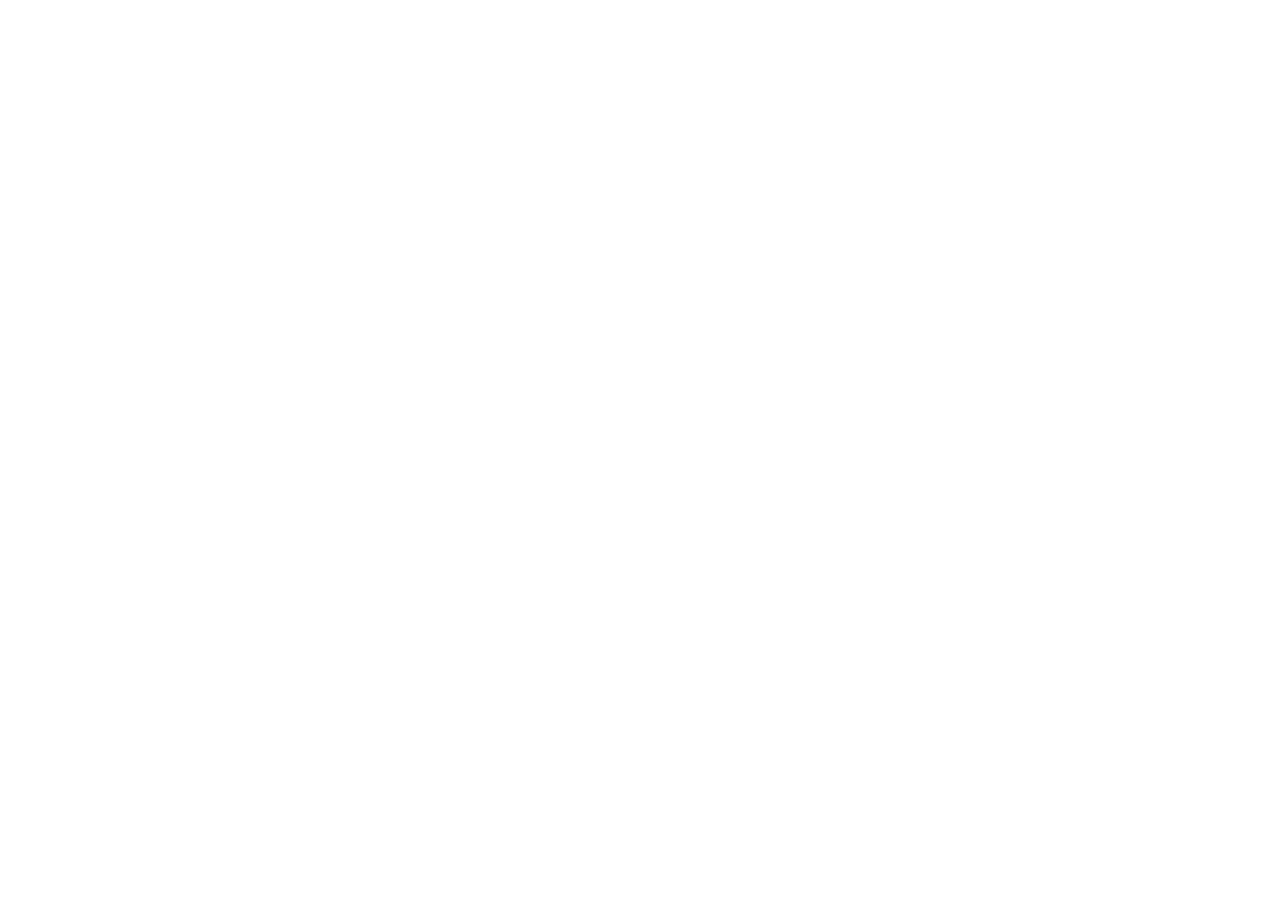
==== standings.html @ 1af449fc "Update API URL for the season 21/22" ====
<!DOCTYPE html>
<html lang="en">

<head>

    <meta charset="utf-8">
    <!--[if IE]><meta http-equiv='X-UA-Compatible' content='IE=edge,chrome=1' /><![endif]-->

    <meta name="viewport" content="width=device-width, initial-scale=1, shrink-to-fit=no">

    <meta name="description" content="">
    <meta name="keywords" content="">
    <meta name="author" content="">
	<!-- Favicons -->
	<link rel="shortcut icon" href="img/favicon.ico">

    <title>NBA Standings</title>

    <!-- Bootstrap Core CSS -->
    <link rel="stylesheet" href="https://stackpath.bootstrapcdn.com/bootstrap/4.1.3/css/bootstrap.min.css" integrity="sha384-MCw98/SFnGE8fJT3GXwEOngsV7Zt27NXFoaoApmYm81iuXoPkFOJwJ8ERdknLPMO" crossorigin="anonymous">
    <link href="css/bootstrap.min.css" rel="stylesheet">

    <!-- Custom CSS -->
    <link href="css/style.css" rel="stylesheet">

    <!-- HTML5 Shim and Respond.js IE8 support of HTML5 elements and media queries -->
    <!-- WARNING: Respond.js doesn't work if you view the page via file:// -->
    <!--[if lt IE 9]>
        <script src="https://oss.maxcdn.com/libs/html5shiv/3.7.0/html5shiv.js"></script>
        <script src="https://oss.maxcdn.com/libs/respond.js/1.4.2/respond.min.js"></script>
    <![endif]-->

</head>

<body>


    <!-- SECTION -->
    <section id="sectionResultsTable">
        <div class="container">
            <div class="row">
                <div class="col-12">
                    <div class="data-container-wrapper">

                        <div id="tableStandings" class="table-responsive table-responsive-today">
                            <table class="table standings-table standings-table-east">

                            </table>

                            <table class="table standings-table standings-table-west">

                            </table>
                            
                        </div>
                    </div>
                </div>
            </div><!-- /.row -->
        </div><!-- /.container -->
    </section><!-- /# -->


    <!-- FOOTER -->
    <footer>

    </footer><!-- /footer -->


    <!-- jQuery first, then Popper.js, then Bootstrap JS -->
    <script src="https://code.jquery.com/jquery-3.3.1.slim.min.js" integrity="sha384-q8i/X+965DzO0rT7abK41JStQIAqVgRVzpbzo5smXKp4YfRvH+8abtTE1Pi6jizo" crossorigin="anonymous"></script>
    <script src="js/jquery-3.3.1.slim.min.js"></script>
    <script src="https://cdnjs.cloudflare.com/ajax/libs/popper.js/1.14.3/umd/popper.min.js" integrity="sha384-ZMP7rVo3mIykV+2+9J3UJ46jBk0WLaUAdn689aCwoqbBJiSnjAK/l8WvCWPIPm49" crossorigin="anonymous"></script>
    <script src="js/popper.min.js"></script>
    <script src="https://stackpath.bootstrapcdn.com/bootstrap/4.1.3/js/bootstrap.min.js" integrity="sha384-ChfqqxuZUCnJSK3+MXmPNIyE6ZbWh2IMqE241rYiqJxyMiZ6OW/JmZQ5stwEULTy" crossorigin="anonymous"></script>
    <script src="js/bootstrap.min.js"></script>

    <!-- Custom JavaScript -->
    <script src="js/main.js"></script>
    <!-- <script src="js/json-todos.js"></script> -->
    <script src="js/script-standings.js"></script>

</body>

</html>
---- css/style.css ----
/* Import Google fonts
 * ==================================== */

@import url('https://fonts.googleapis.com/css?family=Raleway:400,700|Montserrat:400,700&display=swap');

:root {
	--purple: #6f42c1;
}

* {
	margin: 0;
	padding: 0;
}

body {
    font-family: "Raleway", sans-serif;
    overflow-x: hidden;
}

/* navbar
 * ==================================== */

.navbar-brand {
	height: auto;
}

.navbar-toggle .icon-bar {
	background-color: #fff;
	transition: all .3s;
}

.navbar-toggle:hover .navbar-toggle .icon-bar {
	background-color: #ccc;
}

.bar-mid-x {
    transform: scaleX(0);
}

.bar-top-x {
    transform: rotate(45deg);
    margin-top: 6px;
}

.navbar-toggle .icon-bar + .icon-bar.bar-bot-x {
    transform: rotate(-45deg);
	margin-top: -8px;
    margin-bottom: 6px;
}

/* btn hover effects */
.btn {
	background-color: hsl(1.8, 64.7%, 50%);
	border-color: hsl(1.8, 64.7%, 50%);
}

.btn:hover {
	color: hsl(0, 0%, 100%) !important;
	border-color: hsl(0, 0%, 21.2%);
	box-shadow: inset 0 -50px 0px hsla(0, 0%, 0%, 0.1);
}

.btn:focus, .btn:active {
	box-shadow: inset 0 -62px 0px hsla(0, 0%, 0%, 0.5);
	color: hsl(0, 0%, 100%) !important;
}

/* results table
* ==================================== */

#sectionResultsTable {
    padding-top: 80px;
    padding-bottom: 80px;
}

.data-container-wrapper {
    position: relative;
}

.table-responsive {
    position: absolute;
    padding-left: 10px;
    padding-right: 10px;
}

#tableYesterday.hide {
    opacity: 0;
    transform: translate3d(-1400px, 0, 0);
    z-index: 0;
}

#tableYesterday {
    opacity: 1;
    transform: translate3d(0, 0, 0);
    transition: all 1000ms ease-in-out;
    z-index: 1;
}

#tableToday {
    opacity: 1;
    transform: translate3d(0, 0, 0);
    transition: all 1000ms ease-in-out;
    z-index: 1;
}

#tableToday.hide {
    opacity: 0;
    transform: translate3d(1400px, 0, 0);
    z-index: 0;
}

.table {
    /* border: 1px solid #dee2e6; */
    border-radius: 5px;
    box-shadow: 0 2px 12px #a49e94;
}

.table:first-of-type {
    margin-bottom: 50px;
}

.table td,
.table th {
    padding: 15px;
    vertical-align: middle;
}

.date .link-prev, 
.date .link-next {
    position: absolute;
    left: 50px;
    cursor: pointer;
}

.date .link-next {
    left: initial;
    right: 50px;
}

.date .link-prev::before {
	content: "";
	width: 0;
	height: 0;
	border-top: 10px solid transparent;
	border-bottom: 10px solid transparent;
	border-right: 10px solid hsl(0, 0%, 100%);
	display: block;
	position: absolute;
	left: -18px;
	top: 7px;
}

.date .link-next::after {
	content: "";
	width: 0;
	height: 0;
	border-top: 10px solid transparent;
	border-bottom: 10px solid transparent;
	border-left: 10px solid hsl(0, 0%, 100%);
	display: block;
	position: absolute;
	right: -20px;
	top: 7px;
}

.date .link-prev:hover,
.date .link-next:hover {
    text-decoration: underline !important;
}

.table .date {
    background-color: #01579b;
    color: #fff;
    font-size: 22px;
    border-radius: 5px 5px 0 0;
    text-align: center;
}

.table .game-time {
    text-align: center;
    border-top: 0;
    background-color: #ECEFF1;
}

.table td {
    border-top: 0;
}

.team-name {
    font-size: 18px;
    width: 42%;
}

.team-logo {
    width: 50px;
}

.visitor-team-logo {
    margin-left: 5px;
}

.home-team-logo {
    margin-right: 5px;
}

.score {
    font-size: 30px;
    font-weight: 600;
    width: 8%;
}

.visitor-team-name,
.visitor-team-score {
    text-align: right;
}

.home-team-name,
.home-team-score {
    text-align: left;
}

.table .colon {
    text-align: center;
    padding: 15px 0;
    font-size: 30px;
    font-weight: 600;
}

/* Standings Table
* ==================================== */

.standings-table td {
    text-align: center;
    font-size: 20px;
}

.standings-table td.team-name {
    text-align: left;
    /* padding-left: 10%; */
}

.standings-table tr.team-row:nth-child(even) {
    background-color: #ECEFF1;
}

.standings-table tr.team-row:nth-child(6) {
    /* border-bottom: 2px solid #01579b; */
    border-bottom: 2px dashed #78909C;
}

.standings-table tr.team-row:nth-child(10) {
    /* border-bottom: 2px solid #01579b; */
    border-bottom: 2px solid #78909C;
}

.standings-table .team-logo {
	margin-right: 6px;
}

/* MEDIA QUERIES DESKTOP-FIRST
 * ==================================== */

/* Large devices (desktops, less than 1200px) */
@media ( max-width : 1199px ) {


}

/* Medium devices (tablets, less than 992px) */
@media ( max-width : 991px ) {


}

/* Small devices (landscape phones, less than 768px) */
@media ( max-width : 767px ) {


}

/* Extra small devices (portrait phones, less than 576px) */
@media ( max-width : 575px ) {


}

/* Extra Small Devices, Phones */
@media ( max-width : 480px ) {


}

/* Custom, iPhone Retina */
@media (max-width : 320px) {


}


/* Media Queries Mobile-First
 * ==================================== */

/* Custom, iPhone Retina */
@media ( min-width : 360px ) {


}

/* Extra Small Devices, Phones */
@media ( min-width : 481px ) {


}

/* Small devices (landscape phones, 576px and up) */
@media ( min-width : 576px ) {


}

/* Medium devices (tablets, 768px and up) */
@media ( min-width : 768px ) {


}

/* Large devices (desktops, 992px and up) */
@media ( min-width : 992px ) {


}

/* Extra large devices (large desktops, 1200px and up) */
@media ( min-width : 1200px ) {


}
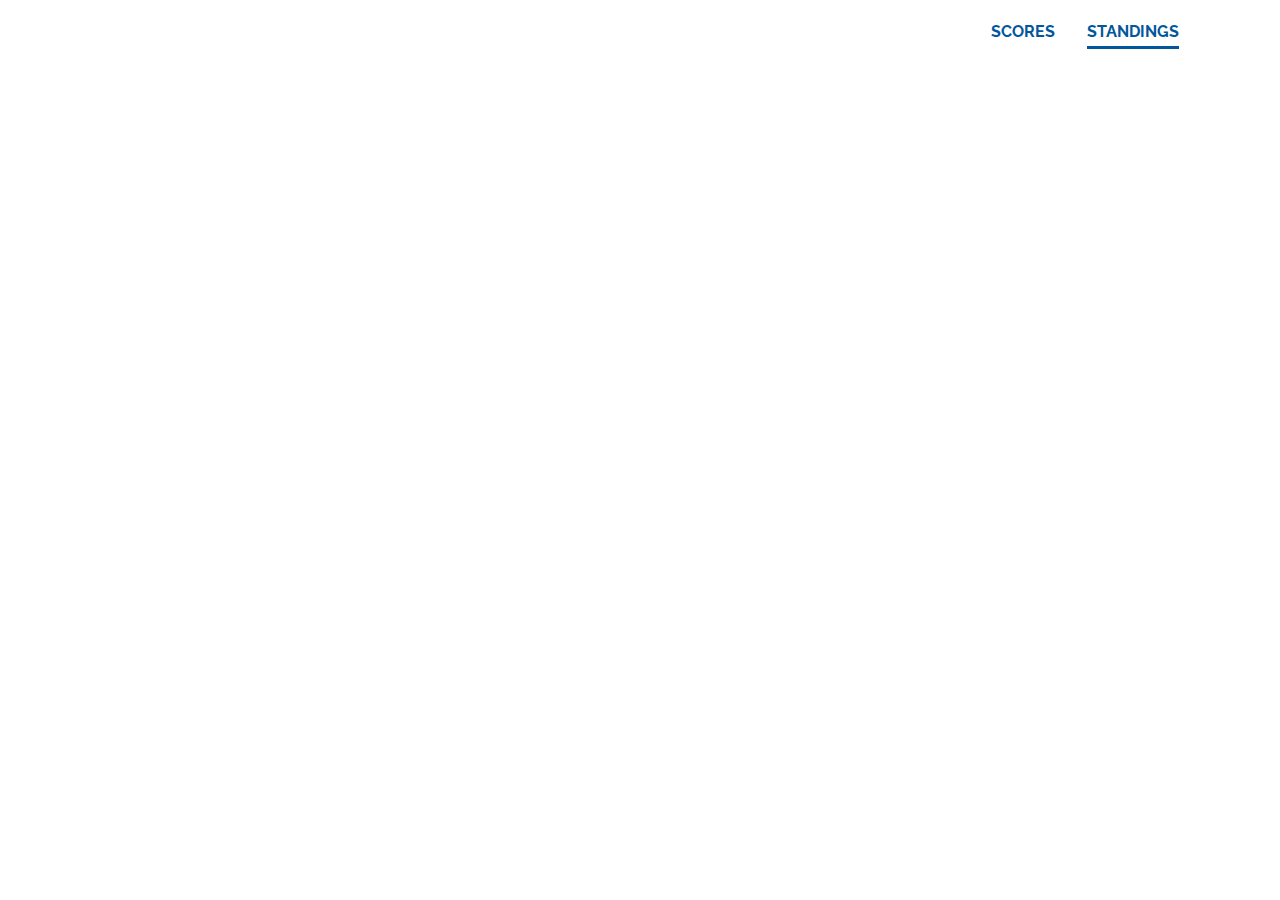
==== commit e065b9f5: "Add nav menu" ====
--- a/standings.html
+++ b/standings.html
@@ -33,6 +33,25 @@
 </head>
 
 <body>
+
+    <header>
+        <div class="container">
+            <div class="row">
+                <div class="col-12">
+                    <div class="menu-container">
+                        <ul class="nav-menu">
+                            <li class="nav-link">
+                                <a href="index.html">Scores</a>
+                            </li>
+                            <li class="nav-link">
+                                <a href="standings.html" class="active">Standings</a>
+                            </li>
+                        </ul>
+                    </div>
+                </div><!-- /.col-12 -->
+            </div><!-- /.row -->
+        </div><!-- /.container -->
+    </header>
 
 
     <!-- SECTION -->
--- a/css/style.css
+++ b/css/style.css
@@ -63,6 +63,41 @@
 .btn:focus, .btn:active {
 	box-shadow: inset 0 -62px 0px hsla(0, 0%, 0%, 0.5);
 	color: hsl(0, 0%, 100%) !important;
+}
+
+/* navbar */
+.nav-menu {
+	list-style-type: none;
+	display: flex;
+	justify-content: flex-end;
+	align-items: center;
+	margin-bottom: 0;
+}
+
+.nav-menu {
+	display: flex;
+	justify-content: flex-end;
+	align-items: center;
+	padding: 20px 0;
+}
+
+.nav-link {
+    padding: 0 16px;
+}
+
+.nav-link a {
+	color: #01579b;
+	font-weight: 700;
+	text-transform: uppercase;
+    padding-bottom: 5px;
+    border-bottom: 3px solid transparent;
+    transition: all 280ms ease;
+}
+
+.nav-link a.active,
+.nav-link a:hover {
+    border-bottom-color: #01579b;
+    text-decoration: none;
 }
 
 /* results table
@@ -257,6 +292,10 @@
 	margin-right: 6px;
 }
 
+.last-ten {
+    white-space: nowrap;
+}
+
 /* MEDIA QUERIES DESKTOP-FIRST
  * ==================================== */
 
@@ -275,63 +314,87 @@
 /* Small devices (landscape phones, less than 768px) */
 @media ( max-width : 767px ) {
 
-
-}
-
-/* Extra small devices (portrait phones, less than 576px) */
-@media ( max-width : 575px ) {
-
-
-}
-
-/* Extra Small Devices, Phones */
-@media ( max-width : 480px ) {
-
-
-}
-
-/* Custom, iPhone Retina */
-@media (max-width : 320px) {
-
-
-}
-
-
-/* Media Queries Mobile-First
- * ==================================== */
-
-/* Custom, iPhone Retina */
-@media ( min-width : 360px ) {
-
-
-}
-
-/* Extra Small Devices, Phones */
-@media ( min-width : 481px ) {
-
-
-}
-
-/* Small devices (landscape phones, 576px and up) */
-@media ( min-width : 576px ) {
-
-
-}
-
-/* Medium devices (tablets, 768px and up) */
-@media ( min-width : 768px ) {
-
-
-}
-
-/* Large devices (desktops, 992px and up) */
-@media ( min-width : 992px ) {
-
-
-}
-
-/* Extra large devices (large desktops, 1200px and up) */
-@media ( min-width : 1200px ) {
-
-
-}
+    .table td, .table th {
+        padding: 10px;
+    }
+
+    .table .date {
+        font-size: 16px;
+        text-align: left;
+        padding-left: 15px;
+    }
+
+    .date .link-next,
+    .date .link-prev {
+        left: auto;
+        right: 37px;
+    }
+
+    .date .link-prev {
+        right: 25px;
+    }
+
+    .date .link-next::after {
+        border-top: 6px solid transparent;
+        border-bottom: 6px solid transparent;
+        border-left: 6px solid #fff;
+        right: -13px;
+    }
+
+    .date .link-prev::before {
+        border-top:6px solid transparent;
+        border-bottom: 6px solid transparent;
+        border-right: 6px solid hsl(0, 0%, 100%);
+        left: -12px;
+    }
+
+    .team-name {
+        font-size: 12px;
+        font-weight: 700;
+    }
+
+    .visitor-team-name, .visitor-team-score,
+    .home-team-name, .home-team-score {
+        text-align: center;
+    }
+
+    .visitor-team-logo {
+        margin-left: 0;
+    }
+
+    .home-team-logo {
+        margin-right: 0;
+    }
+
+    .visitor-team-logo,
+    .home-team-logo {
+        display: block;
+        margin: 0 auto;
+    }
+
+    .score {
+        font-size: 26px;
+        padding-left: 0 !important;
+        padding-right: 0 !important;
+    }
+
+    .table .colon {
+        padding: 10px 4px;
+        font-size: 26px;
+    }
+
+    /* standings table */
+    .standings-table td {
+        font-size: 16px;
+    }
+
+    .standings-table .team-logo {
+        margin-right: auto;
+    }
+
+    .standings-table td.team-name {
+        text-align: center;
+        font-size: 12px;
+        font-weight: 700;
+    }
+}